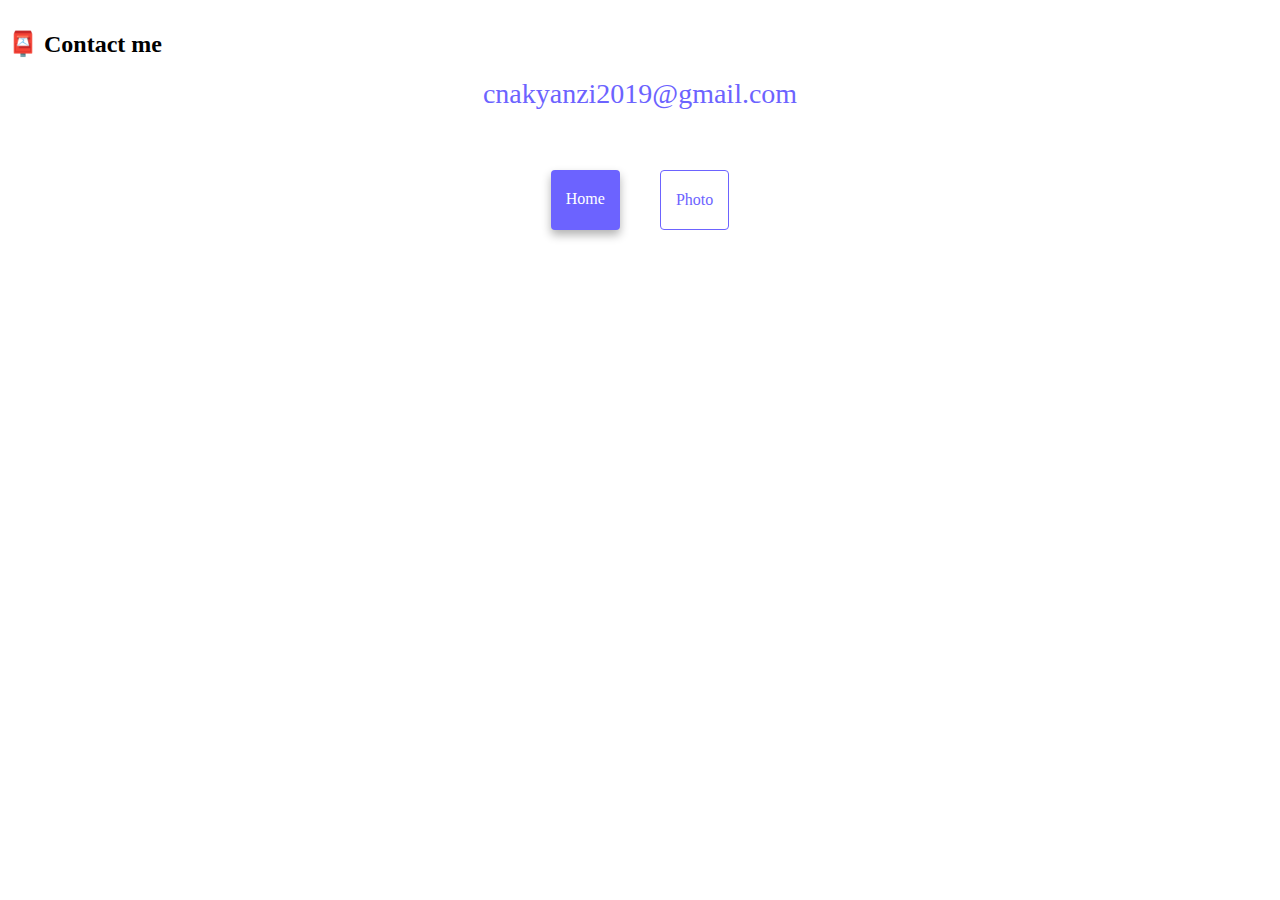
==== contact.html @ f4bc72ea "initial-commit" ====
<!DOCTYPE html>
<html lang="en">
<head>
    <meta charset="UTF-8">
    <meta http-equiv="X-UA-Compatible" content="IE=edge">
    <meta name="viewport" content="width=device-width, initial-scale=1.0">
    <title>contact</title>

    <link
    href="https://cdn.jsdelivr.net/npm/bootstrap@5.0.0-beta2/dist/css/bootstrap.min.css"
    rel="stylesheet"
    integrity="sha384-BmbxuPwQa2lc/FVzBcNJ7UAyJxM6wuqIj61tLrc4wSX0szH/Ev+nYRRuWlolflfl"
    crossorigin="anonymous"
  />
  <link rel="stylesheet" href="/src/styles/style.css">
</head>
<body>

    <div id="contact" class="mt-5">
        <h2 class="text-center">📮 Contact me</h2>
        <a href="mailto:cnakyanzi2019@gmail.com" class="email-link">cnakyanzi2019@gmail.com</a>
      </div>

      <div class="navigation-links mb-5">
        <a href="/" class="primary-link">Home</a>
        <a href="/photo.html" class="secondary-link">photo</a>
      </div>
    
</body>
</html>
---- src/styles/style.css ----
:root {
    --primary-color: #6c63ff;
    --secondary-color: #f5f2fe;
    --box-shadow: 0 5px 10px rgba(0, 0, 0, 0.3);
  }
  body {
      margin-top: 30px;
  }

img{
    width: 50%;
    height: 40%;
    margin-top: 20Px;
    margin-left: 20%;
    display: block;

}
a{
    text-decoration: none;
}

.navigation-links {
    display: flex;
    margin-top: 40px;
    justify-content: center;
  }
  
  .navigation-links a {
    margin: 20px;
  }
  
  .primary-link {
    border-radius: 4px;
    padding: 20px 15px;
    text-decoration: none;
    text-transform: capitalize;
    background: var(--primary-color);
    box-shadow: var(--box-shadow);
    color: white;
  }
  
  .secondary-link {
    border-radius: 4px;
    padding: 20px 15px;
    text-decoration: none;
    text-transform: capitalize;
    color: var(--primary-color);
    border: 1px solid var(--primary-color);
  }

  .email-link {
    display: flex;
    justify-content: center;
    color: var(--primary-color);
    font-size: 28px;
    text-decoration: none;
  }
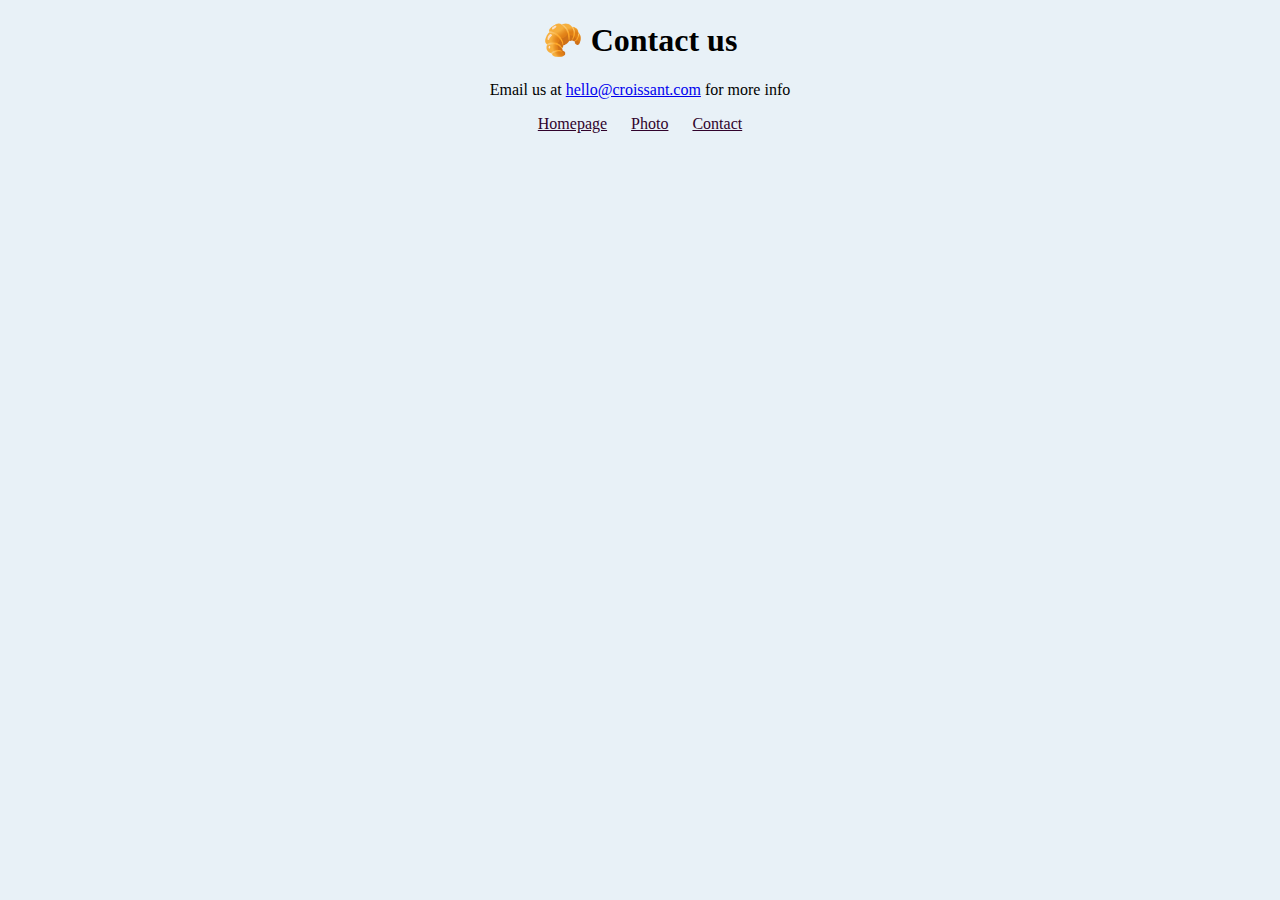
==== commit f78684fa: "seo" ====
--- a/contact.html
+++ b/contact.html
@@ -1,30 +1,22 @@
 <!DOCTYPE html>
 <html lang="en">
-<head>
-    <meta charset="UTF-8">
-    <meta http-equiv="X-UA-Compatible" content="IE=edge">
-    <meta name="viewport" content="width=device-width, initial-scale=1.0">
-    <title>contact</title>
-
-    <link
-    href="https://cdn.jsdelivr.net/npm/bootstrap@5.0.0-beta2/dist/css/bootstrap.min.css"
-    rel="stylesheet"
-    integrity="sha384-BmbxuPwQa2lc/FVzBcNJ7UAyJxM6wuqIj61tLrc4wSX0szH/Ev+nYRRuWlolflfl"
-    crossorigin="anonymous"
-  />
-  <link rel="stylesheet" href="/src/styles/style.css">
-</head>
-<body>
-
-    <div id="contact" class="mt-5">
-        <h2 class="text-center">📮 Contact me</h2>
-        <a href="mailto:cnakyanzi2019@gmail.com" class="email-link">cnakyanzi2019@gmail.com</a>
-      </div>
-
-      <div class="navigation-links mb-5">
-        <a href="/" class="primary-link">Home</a>
-        <a href="/photo.html" class="secondary-link">photo</a>
-      </div>
-    
-</body>
+  <head>
+    <meta charset="UTF-8" />
+    <meta http-equiv="X-UA-Compatible" content="IE=edge" />
+    <meta name="viewport" content="width=device-width, initial-scale=1.0" />
+    <link rel="stylesheet" href="/src/styles/style.css" />
+    <title>Information about croissants</title>
+  </head>
+  <body>
+    <h1>🥐 Contact us</h1>
+    <p>
+      Email us at
+      <a href="mailto:hello@croissant.com">hello@croissant.com</a> for more info
+    </p>
+    <footer>
+      <a href="/"> Homepage</a>
+      <a href="/photo.html"> Photo</a>
+      <a href="/contact.html"> Contact</a>
+    </footer>
+  </body>
 </html>--- a/src/styles/style.css
+++ b/src/styles/style.css
@@ -1,57 +1,24 @@
-:root {
-    --primary-color: #6c63ff;
-    --secondary-color: #f5f2fe;
-    --box-shadow: 0 5px 10px rgba(0, 0, 0, 0.3);
-  }
-  body {
-      margin-top: 30px;
-  }
-
-img{
-    width: 50%;
-    height: 40%;
-    margin-top: 20Px;
-    margin-left: 20%;
-    display: block;
-
-}
-a{
-    text-decoration: none;
-}
-
-.navigation-links {
-    display: flex;
-    margin-top: 40px;
-    justify-content: center;
+body {
+    background: #e8f1f7;
   }
   
-  .navigation-links a {
-    margin: 20px;
+  h1,
+  p {
+    text-align: center;
   }
   
-  .primary-link {
-    border-radius: 4px;
-    padding: 20px 15px;
-    text-decoration: none;
-    text-transform: capitalize;
-    background: var(--primary-color);
-    box-shadow: var(--box-shadow);
-    color: white;
+  .croissant-photo {
+    max-width: 100%;
+    border-radius: 10px;
+    display: block;
+    margin: 30px auto;
   }
   
-  .secondary-link {
-    border-radius: 4px;
-    padding: 20px 15px;
-    text-decoration: none;
-    text-transform: capitalize;
-    color: var(--primary-color);
-    border: 1px solid var(--primary-color);
+  footer {
+    text-align: center;
   }
-
-  .email-link {
-    display: flex;
-    justify-content: center;
-    color: var(--primary-color);
-    font-size: 28px;
-    text-decoration: none;
+  
+  footer a {
+    margin: 0 10px;
+    color: rgb(48, 3, 44);
   }